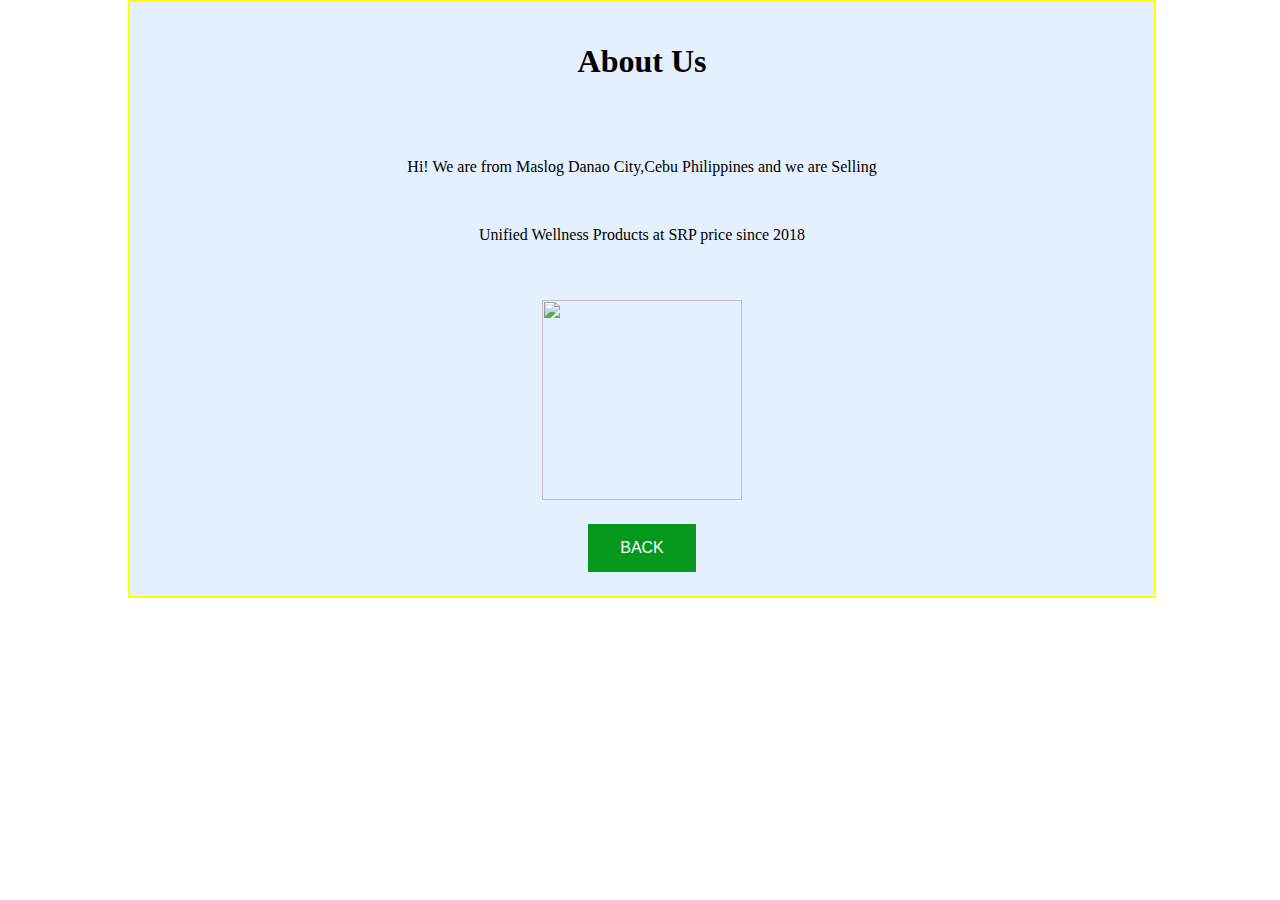
==== aboutus.html @ c8e5a48d "06jan2023update" ====
<!DOCTYPE html>
<html>
<head>
	<meta charset="utf-8">
	<meta name="viewport" content="width=device-width, initial-scale=1">
	<title>About Us</title>

	<style>
		body{
			margin: 0;
			padding: 0;
			box-sizing: border-box;
		}
		.about{
			display: flex;
			flex-direction: column;
			align-items: center;
			justify-content: center;

			width:80%;
			height:150%;
			border:2px solid yellow;
			margin-left:10%;
			margin-right: 10%;
			padding-bottom:20px;
			background: #E4F0FD;

		
		}
		.one{
			padding: 20px;
		}
		.two{
		padding: 20px;
		text-align: center;
			}

			.three{
				padding: 20px;
			}			
		h1{
			color: ;
			
		}
		h3{
			color: ;
			
		}
		img{
			display: flex;
			align-items: center;
			width:200px;
			height: 200px;
		}
		
	.about .button{
  background-color: #05981d;
  border: none;
  color: white;
  padding: 15px 32px;
  text-align: center;
  text-decoration: none;
  display: inline-block;
  font-size: 16px;
  margin: 4px 2px;
  cursor: pointer;
}

.button:hover{
     
      box-shadow: 0 3px 6px rgba(0, 0, 0, 0.16),
        0 3px 6px rgba(0, 0, 0, 0.23);
    transform: translate(0px, -8px);
}
			
	</style>

</head>

<body>
	<div class="about">
			<div class="one">
				<h1>About Us</h1>
			</div>
			<div class="two">
				<p>Hi! We are from Maslog Danao City,Cebu Philippines and we are Selling</p></br>
				<p>Unified Wellness Products at SRP price since 2018</p>
			</div>
			<div class="three"> 
				<img src="https://nyddanao11.github.io/mangosteencoffee/about.jpg">	
			</div>


			<div >
				<button class="button" onclick="window.location.href='https://nyddanao11.github.io/mangosteencoffee/';">BACK</button>
			</div>

		</div>

</body>

</html>
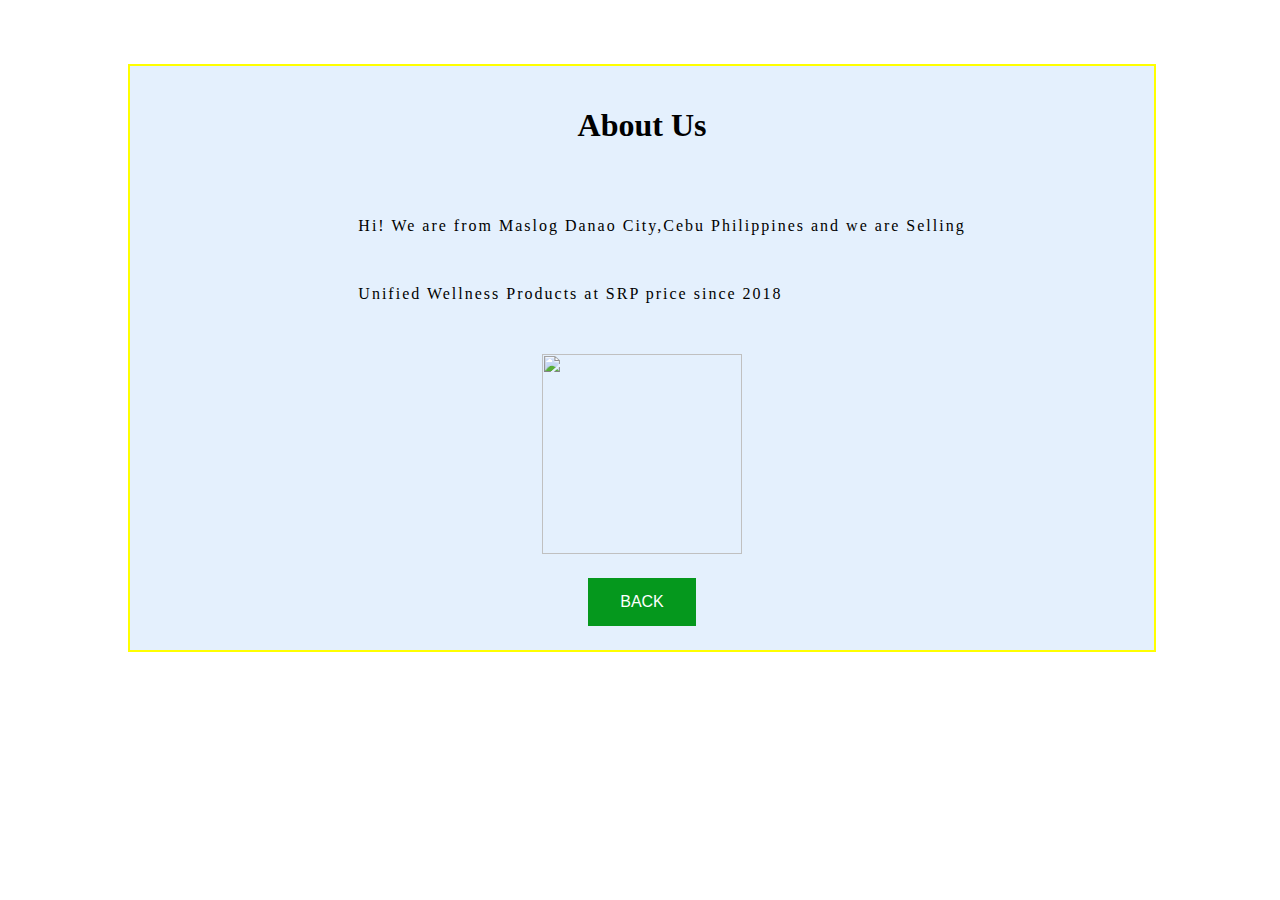
==== commit dcccdb68: "10jan2023update" ====
--- a/aboutus.html
+++ b/aboutus.html
@@ -20,6 +20,7 @@
 			width:80%;
 			height:150%;
 			border:2px solid yellow;
+			margin-top: 5%;
 			margin-left:10%;
 			margin-right: 10%;
 			padding-bottom:20px;
@@ -31,8 +32,8 @@
 			padding: 20px;
 		}
 		.two{
-		padding: 20px;
-		text-align: center;
+		padding: 15px;
+		
 			}
 
 			.three{
@@ -45,6 +46,12 @@
 		h3{
 			color: ;
 			
+		}
+
+		p{
+			text-indent: 40px;
+			text-align: justify;
+			letter-spacing: 2px;
 		}
 		img{
 			display: flex;
@@ -92,7 +99,7 @@
 
 
 			<div >
-				<button class="button" onclick="window.location.href='https://nyddanao11.github.io/mangosteencoffee/';">BACK</button>
+				<button class="button" onclick="window.location.href='https://nyddanao11.github.io/barleygrassjuice';">BACK</button>
 			</div>
 
 		</div>
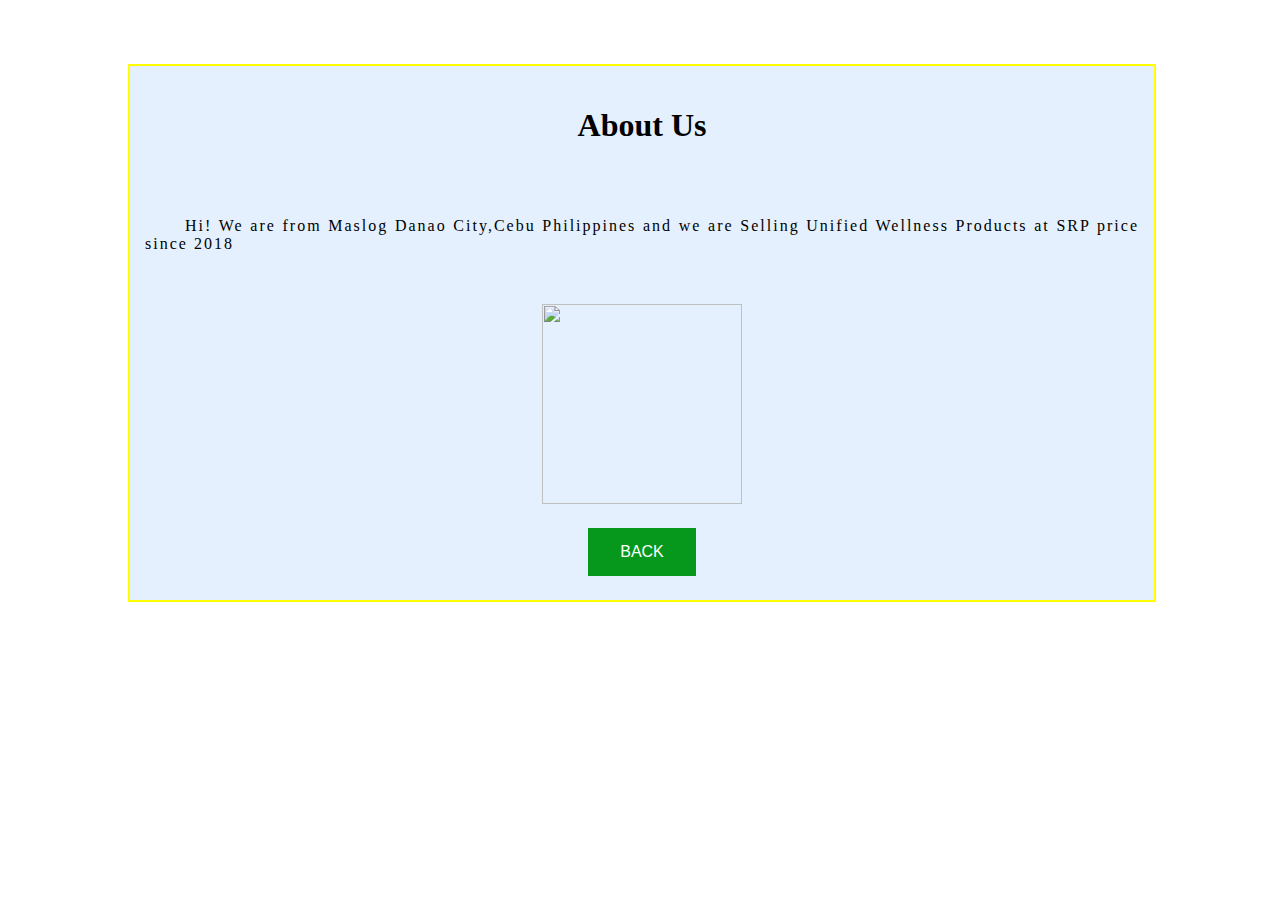
==== commit 7ff850aa: "Update aboutus.html" ====
--- a/aboutus.html
+++ b/aboutus.html
@@ -90,8 +90,8 @@
 				<h1>About Us</h1>
 			</div>
 			<div class="two">
-				<p>Hi! We are from Maslog Danao City,Cebu Philippines and we are Selling</p></br>
-				<p>Unified Wellness Products at SRP price since 2018</p>
+				<p>Hi! We are from Maslog Danao City,Cebu Philippines and we are Selling
+					Unified Wellness Products at SRP price since 2018</p>
 			</div>
 			<div class="three"> 
 				<img src="https://nyddanao11.github.io/mangosteencoffee/about.jpg">	
